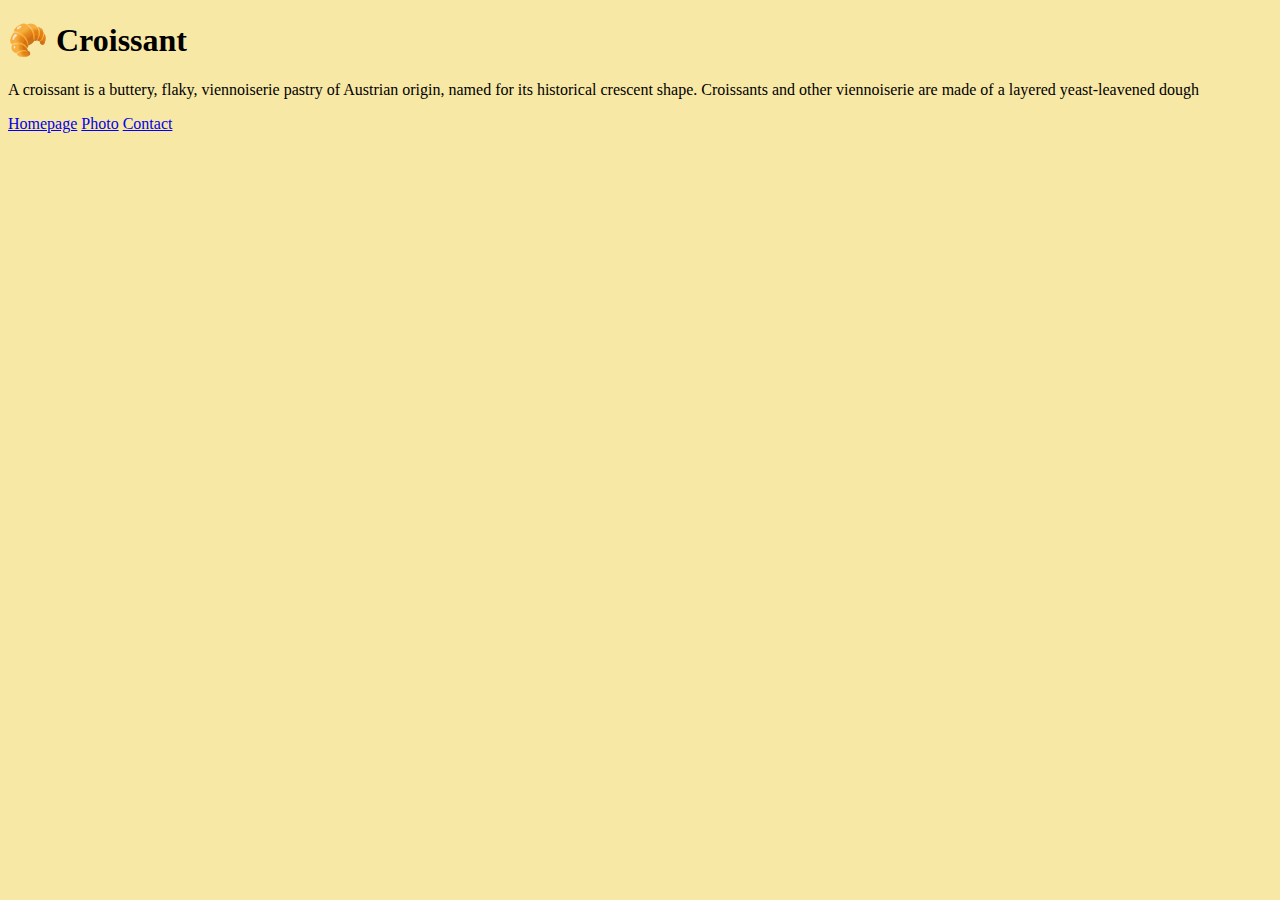
==== index.html @ 1b754567 "first commit" ====
<!DOCTYPE html>
<html lang="en">
	<head>
		<meta charset="UTF-8" />
		<meta http-equiv="X-UA-Compatible" content="IE=edge" />
		<meta name="viewport" content="width=device-width, initial-scale=1.0" />
		<title>Document</title>
		<link
			href="https://cdn.jsdelivr.net/npm/bootstrap@5.2.0/dist/css/bootstrap.min.css"
			rel="stylesheet"
			integrity="sha384-gH2yIJqKdNHPEq0n4Mqa/HGKIhSkIHeL5AyhkYV8i59U5AR6csBvApHHNl/vI1Bx"
			crossorigin="anonymous"
		/>
		<link rel="stylesheet" href="./css/styles.css" />
	</head>
	<body>
		<h1 class="text-center">🥐 Croissant</h1>
		<p class="text-center">
			A croissant is a buttery, flaky, viennoiserie pastry of Austrian origin, named for its historical crescent shape.
			Croissants and other viennoiserie are made of a layered yeast-leavened dough
		</p>
		<footer class="text-center">
			<a href="/" title="Home"> Homepage</a>
			<a href="/photo.html" title="Croissant photo"> Photo</a>
			<a href="/contact.html" title="Contact Croissant.com"> Contact</a>
		</footer>
	</body>
</html>
---- css/styles.css ----
body {
	background: #f8e8a6;
}

.croissant-photo {
	max-width: 70%;
	border-radius: 10px;
	display: block;
	margin: 30px auto;
}
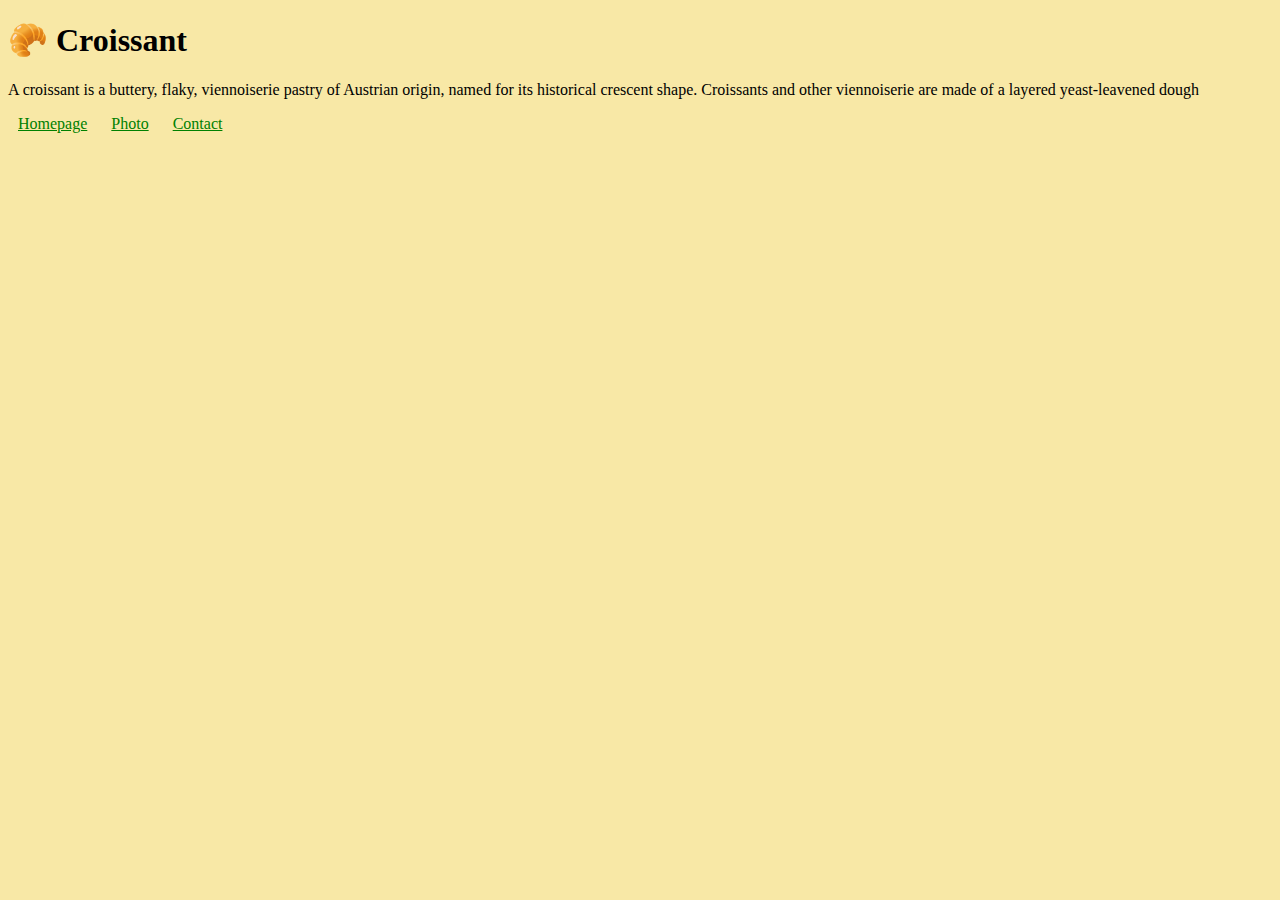
==== commit 4a2d65fe: "added seo optimization" ====
--- a/index.html
+++ b/index.html
@@ -4,7 +4,8 @@
 		<meta charset="UTF-8" />
 		<meta http-equiv="X-UA-Compatible" content="IE=edge" />
 		<meta name="viewport" content="width=device-width, initial-scale=1.0" />
-		<title>Document</title>
+		<meta name="description" content="This is croissant website, where you can order for your croissant" />
+		<title>MarisDigitals - Croissant website</title>
 		<link
 			href="https://cdn.jsdelivr.net/npm/bootstrap@5.2.0/dist/css/bootstrap.min.css"
 			rel="stylesheet"
--- a/css/styles.css
+++ b/css/styles.css
@@ -8,3 +8,8 @@
 	display: block;
 	margin: 30px auto;
 }
+
+footer a {
+	margin: 0 10px;
+	color: green;
+}
